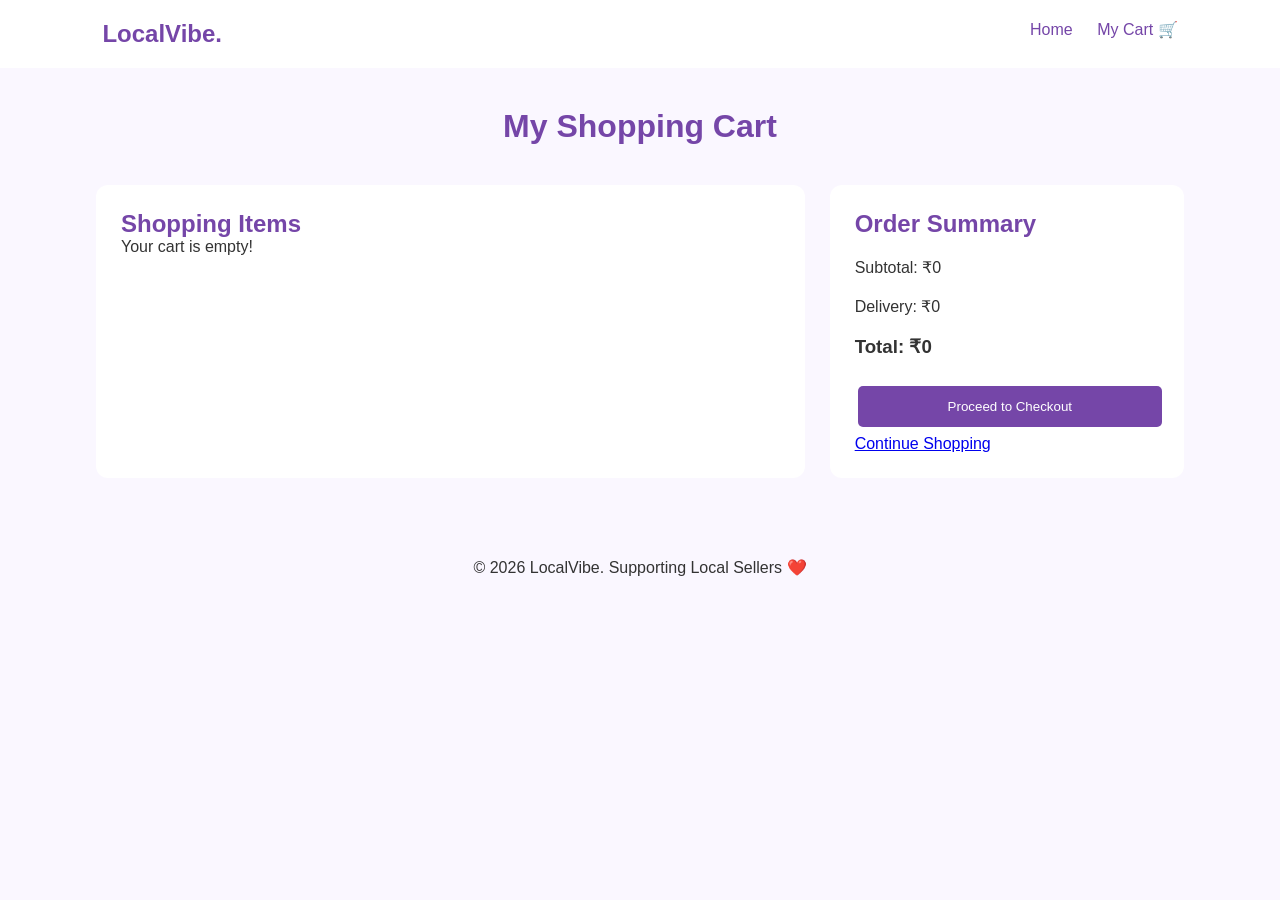
==== cart.html @ 1933be3a "create cart.html Add cart.html for shopping cart functionality" ====
<!DOCTYPE html>
<html>
<head>
<title>LocalVibe - My Cart</title>

<style>
* {
    margin: 0;
    padding: 0;
    box-sizing: border-box;
}

body {
    font-family: Arial;
    background: #faf7ff;
    color: #333;
}

header {
    background: white;
    padding: 20px 8%;
    display: flex;
    justify-content: space-between;
}

.logo, h1, h2 {
    color: #7546a8;
}

nav a {
    margin-left: 20px;
    text-decoration: none;
    color: #7546a8;
}

h1 {
    text-align: center;
    margin: 40px;
}

.container {
    width: 85%;
    margin: auto;
    display: grid;
    grid-template-columns: 2fr 1fr;
    gap: 25px;
}

.products, .summary {
    background: white;
    padding: 25px;
    border-radius: 12px;
}

.product {
    display: flex;
    gap: 15px;
    padding: 20px 0;
    border-bottom: 1px solid #ddd;
}

.product img {
    width: 90px;
    height: 90px;
    object-fit: cover;
    border-radius: 10px;
}

button {
    background: #7546a8;
    color: white;
    border: none;
    padding: 8px 13px;
    margin: 8px 3px;
    border-radius: 5px;
    cursor: pointer;
}

.remove {
    background: #e05252;
}

.summary p, .summary h3 {
    margin: 20px 0;
}

.summary button {
    width: 100%;
    padding: 13px;
}

footer {
    text-align: center;
    padding: 30px;
    margin-top: 50px;
}

@media(max-width:700px) {
    .container {
        grid-template-columns: 1fr;
    }
}
</style>
</head>

<body>

<header>
    <h2 class="logo">LocalVibe.</h2>
    <nav>
        <a href="index.html">Home</a>
        <a href="cart.html">My Cart 🛒</a>
    </nav>
</header>

<h1>My Shopping Cart</h1>

<div class="container">

    <div class="products">
        <h2>Shopping Items</h2>
        <div id="cart-items"></div>
    </div>

    <div class="summary">
        <h2>Order Summary</h2>
        <p>Subtotal: ₹<span id="subtotal">0</span></p>
        <p>Delivery: ₹<span id="delivery">0</span></p>
        <h3>Total: ₹<span id="total">0</span></h3>

        <button onclick="checkout()">Proceed to Checkout</button>
        <a href="index.html">Continue Shopping</a>
    </div>

</div>

<footer>© 2026 LocalVibe. Supporting Local Sellers ❤️</footer>

<script>
let cart = JSON.parse(localStorage.getItem("cart")) || [];

function displayCart() {
    let box = document.getElementById("cart-items");
    let subtotal = 0;
    box.innerHTML = "";

    if (cart.length === 0)
        box.innerHTML = "<p>Your cart is empty!</p>";

    cart.forEach((item, i) => {
        subtotal += item.price * item.quantity;

        box.innerHTML += `
        <div class="product">
            <img src="${item.image || 'https://placehold.co/90x90'}">
            <div>
                <h3>${item.name}</h3>
                <p>₹${item.price}</p>
                <button onclick="changeQty(${i},-1)">-</button>
                ${item.quantity}
                <button onclick="changeQty(${i},1)">+</button>
                <button class="remove" onclick="removeItem(${i})">Remove</button>
            </div>
        </div>`;
    });

    let delivery = cart.length ? 50 : 0;

    document.getElementById("subtotal").innerText = subtotal;
    document.getElementById("delivery").innerText = delivery;
    document.getElementById("total").innerText = subtotal + delivery;
}

function saveCart() {
    localStorage.setItem("cart", JSON.stringify(cart));
    displayCart();
}

function changeQty(i, n) {
    cart[i].quantity += n;
    if (cart[i].quantity <= 0) cart.splice(i, 1);
    saveCart();
}

function removeItem(i) {
    cart.splice(i, 1);
    saveCart();
}

function checkout() {
    alert(cart.length ? "Thank you for shopping!" : "Your cart is empty!");
}

displayCart();
</script>

</body>
</html>
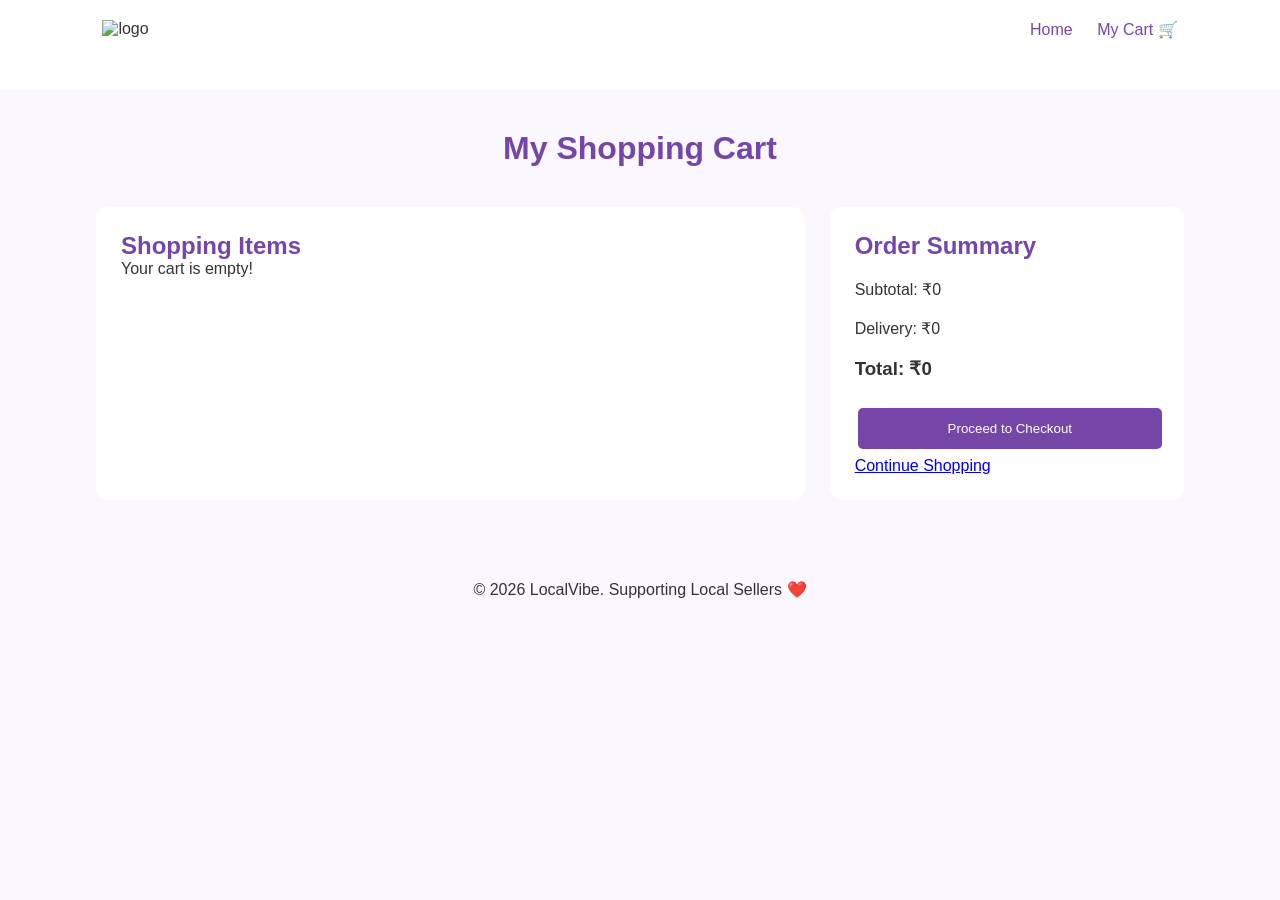
==== commit a95ac83b: "Enhance cart.html with meta tags and logo image Added meta tags for character set and viewport to im" ====
--- a/cart.html
+++ b/cart.html
@@ -1,7 +1,10 @@
 <!DOCTYPE html>
-<html>
+<html lang="en">
 <head>
-<title>LocalVibe - My Cart</title>
+    <meta charset="UTF-8">
+    <meta name="viewport" content="width=device-width, initial-scale=1.0">
+    <title>LocalVibe - My Cart</title>
+</head>
 
 <style>
 * {
@@ -106,7 +109,7 @@
 <body>
 
 <header>
-    <h2 class="logo">LocalVibe.</h2>
+    <img src="logo.jpeg" alt="logo" loading="lazy" height="50px" width="300px">
     <nav>
         <a href="index.html">Home</a>
         <a href="cart.html">My Cart 🛒</a>
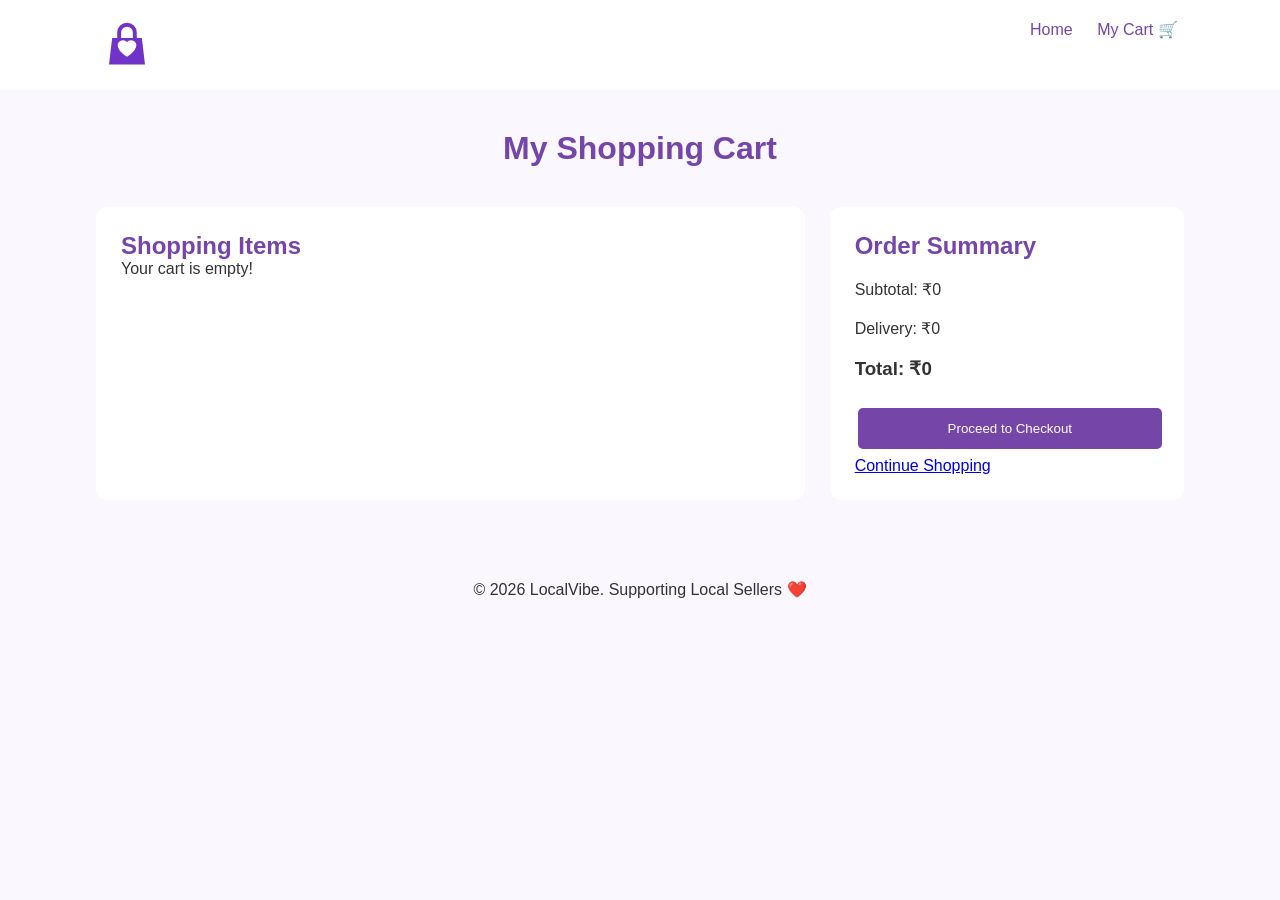
==== commit e19c2245: "Use existing SVG logo in cart page" ====
--- a/cart.html
+++ b/cart.html
@@ -109,7 +109,7 @@
 <body>
 
 <header>
-    <img src="logo.jpeg" alt="logo" loading="lazy" height="50px" width="300px">
+    <img src="icon.svg" alt="LocalVibes logo" loading="lazy" height="50px" width="50px">
     <nav>
         <a href="index.html">Home</a>
         <a href="cart.html">My Cart 🛒</a>
